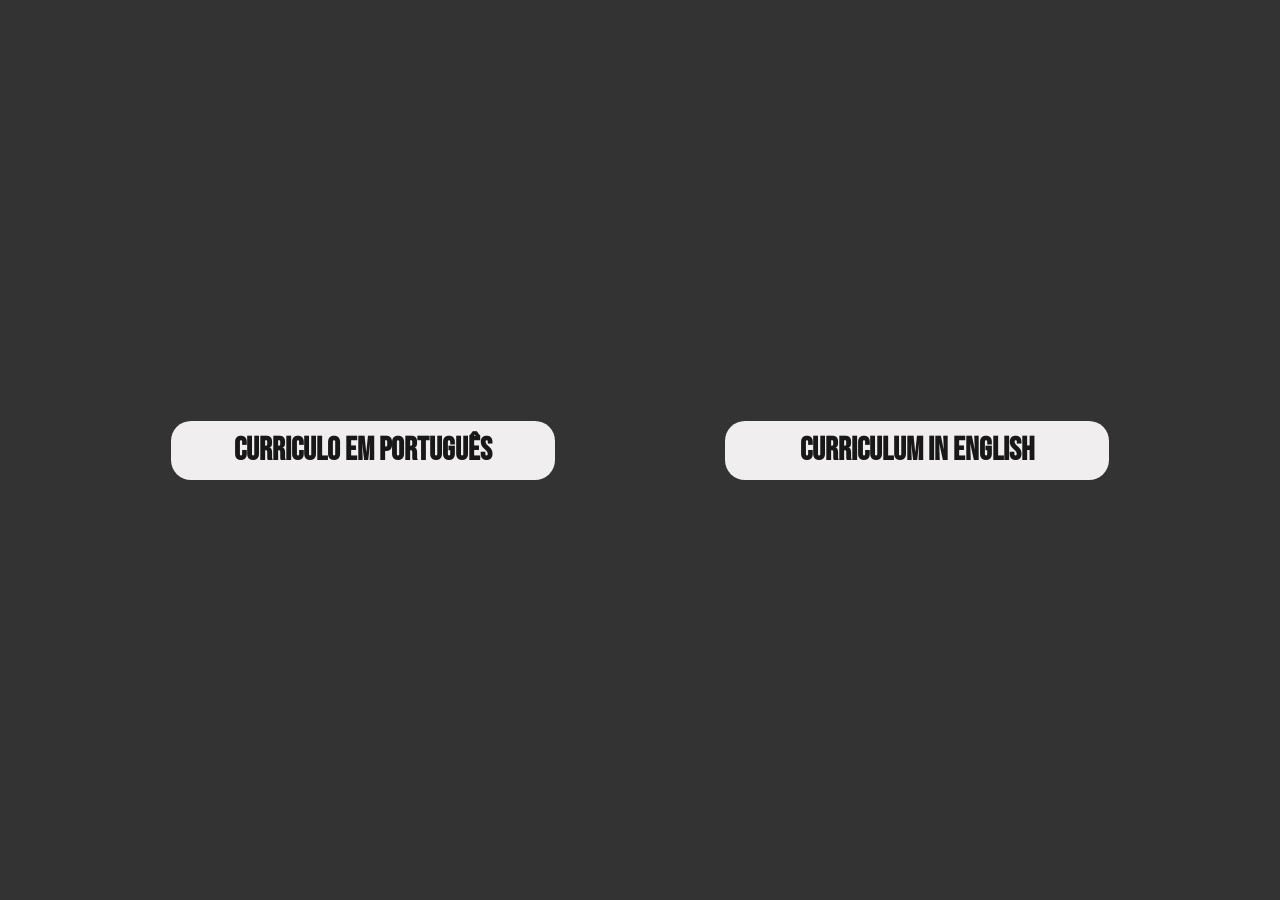
==== pages/en-pt.html @ 521352b3 "Update portfolio_v2" ====
<!DOCTYPE html>
<html lang="pt-BR">
<head>
    <meta charset="UTF-8">
    <meta name="viewport" content="width=device-width, initial-scale=1.0">
    <title>Curriculo</title>
    
    <!-- CSS -->
    <link rel="stylesheet" href="../css/styles.css">
</head>
<body id="curriculo-body">    
    
    <video class="video-container" autoplay muted loop playsinline>
        <source src="../source/tech_video.mp4" type="video/mp4">
        Seu navegador não suporta vídeo HTML5.
    </video>

    <section id="opcao">
        <div class="select">
            <a href="../docs/Currículo.pdf"><h1>Curriculo em Português</h1></a>
        </div>

        <div class="select">
            <a href="../docs/Currículo em Inglês.pdf"><h1>Curriculum in English</h1></a>
        </div>
    </section>
    
</body>
</html>
---- css/styles.css ----
/* IMPORTS */
@import url('https://fonts.googleapis.com/css2?family=Bebas+Neue&display=swap');
@import url('https://fonts.googleapis.com/css2?family=Share+Tech&display=swap');

.bebas-neue-regular {
  font-family: "Bebas Neue", sans-serif;
  font-weight: 400;
  font-style: normal;
}

.share-tech-regular {
  font-family: "Share Tech", sans-serif;
  font-weight: 400;
  font-style: normal;
}

                        /* CSS - INDEX */

/* BODY -INDEX */

.video-container {
    position: fixed;
    width: 100%;
    height: 100vh;
    object-fit: cover;
    z-index: -1;
}

body#index-body {
    width: 100%;
    height: 100%;
    display: flex;
    flex-direction: column;
    border: 0;
    padding: 0;
    margin: 0;
    background: url(../source/Glow\ Black\ And\ White\ GIF\ by\ xponentialdesign.gif) no-repeat center center fixed;
    background-size: cover;
    background-color: black;
}

body#index-body::before {
    height: 100%;
    content: "";
    position: fixed;
    inset: 0;
    background: rgba(0, 0, 0, 0.8);
    z-index: 1;
}

body#index-body>header#cabecalho {
    display: flex;
    height: 7vh;
    flex-direction: row;
    justify-content: center;
    align-items: center;
    margin-bottom: 5vh;
}

body#index-body>section#first {
    display: flex;
    height: 100vh;
    flex-direction: column;
    justify-content: center;
    align-items: center;
    margin-bottom: 5vh;
}

body#index-body>section#second {
    display: flex;
    height: 100vh;
    flex-direction: column;
    justify-content: center;
    align-items: center;
    margin-bottom: 5vh;
}

body#index-body>section#third {
    display: flex;
    height: 100vh;
    flex-direction: column;
    justify-content: center;
    align-items: center;
    margin-bottom: 5vh;
}

body#index-body>footer#rodape {
    display: flex;
    height: 10vh;
    flex-direction: column;
    justify-content: space-evenly;
    align-items: center;
}

/* HEADER CABECALHO */

header#cabecalho {
    width: 100%;
    font-family: "Bebas Neue", sans-serif;
    position: absolute;
    right: 0;
    z-index: 10;
}

header#cabecalho nav {
    width: 95%;
    display: flex;
    flex-direction: row-reverse;
    justify-content: space-between;
    align-items: center;
}

/* header#cabecalho h1 {
    color: rgb(240, 238, 238);
    font-size: clamp(1.5rem, 5vw, 2rem);
    letter-spacing: 0.1em;
} */

header#cabecalho h1 a{
    text-decoration: none;
    background-color: rgb(240, 238, 238);
    color: black;
    font-size: clamp(1.5rem, 5vw, 2rem);
    letter-spacing: 0.1em;
} 

header#cabecalho div#curriculo a {
    text-decoration: none;
    color: black;
    background: rgb(240, 238, 238);
    padding: 5px 7px;
    border-radius: 10px;
    font-size: clamp(0.5rem, 2vw, 1rem);
    letter-spacing: 0.05rem;
}

/* SECTION #FIRST */

section#first {
    z-index: 5;
    color: rgb(240, 238, 238);
    text-align: center;
    padding: 0 0 5% 0;
}

section#first h1 {
    font-family: "Bebas Neue", sans-serif;
    font-size: clamp(1.5rem, 8vw, 3.5rem);
    letter-spacing: 0.1em;
}

section#first h3 {
    font-size: clamp(0.5rem, 3vw, 1.2rem);
    padding: 0 0 4% 0;
    margin: 0;
}

section#first img {
    max-width: 150px;
    width: 30vw;
    height: auto;
    border-radius: 50%;
}

section#first div.social {
    width: 30%;
    display: flex;
    flex-direction: row;
    justify-content: space-evenly;
    align-items: center;
    background: rgb(240, 238, 238);
    border-radius: 10px;
    max-height: 50px;
}

div.caixa {
    display: flex;
    flex-direction: column;
    justify-content: center;
    align-items: center;
    padding: 10px 10px 5px 10px;
}

div.caixa a {
    text-decoration: none;
    color: black;
    text-align: center;
    font-size: 1.5em;
    max-width: 55px;
    width: 60%;

}

.icone {
    width: 95%;
    height: 100%;
    color: rgb(0, 0, 0, 0.9);
}

/* SECTION #SECOND */

section#second {
    font-family: "Share Tech", sans-serif;
    z-index: 5;
}

section#second div#conteudo {
    display: flex;
    flex-direction: column;
    width: 98%;
    background: rgb(240, 238, 238);
    align-items: center;
    justify-content: center;
    border-radius: 20px;
    padding: 7% 0;
}

section#second div h2 {
    color: black;
    text-align: left;
    font-size: clamp(1.5rem, 5vw, 3rem);
}

section#second div p {
    color: rgb(0, 0, 0, 0.9);
    text-align: center;
    font-size: clamp(0.5rem, 3vw, 1.2rem);
    line-height: 1.5em;
    text-align: left;
    padding: 2%;
}

div.infos {
    height: 100%;
    display: flex;
    flex-direction: column;
    justify-content: flex-start;
    align-items: center;
}

div.tecnologias {
    display: flex;
    flex-direction: row;
    flex-wrap: wrap;
    justify-content: space-evenly;
    width: 95%;
}

div.tecs i {
    font-size: clamp(1rem, 3vw, 3rem);
    padding: 2%;
    color: rgb(240, 238, 238);
    background-color: rgb(0, 0, 0, 0.9);
    border-radius: 10px;
    margin: 1%;
}

/* SECTION #THIRD */

section#third {
    font-family: "Bebas Neue", sans-serif;
    z-index: 2;
    padding: 5%;
}

section#third h2 {
    font-size: clamp(1.5rem, 5vw, 3rem);
    color: rgb(240, 238, 238);
}

section#third h3 {
    font-size: clamp(0.5rem, 3vw, 2rem);
    color: black;
}

section#third div#projetos {
    width: 100%;
    display: flex;
    flex-flow: row wrap;
    justify-content: center;
}

section#third div.projeto {
    display: flex;
    flex-direction: column;
    justify-content: center;
    width: 40%;
    background-color: rgb(240, 238, 238);
    border-radius: 20px;
    padding: 2%;
    margin: 1%;
    align-items: center;
    text-align: center;
    font-size: clamp(0.5rem, 3vw, 1.5rem);
}

div.area_links {
    display: flex;
    flex-direction: row;
    justify-content: space-evenly;
    width: 100%;
    margin-top: 1%;
}

a.link {
    background-color: rgba(0, 0, 0, 0.8);
    border-radius: 10px;
    padding: 10px;
    font-family: "Share Tech", sans-serif;
    text-align: center;
    text-decoration: none;
    color:  rgb(240, 238, 238);
    font-size: clamp(0.5rem, 2vw, 1.2rem);
}

a.link:hover {
    background-color: rgba(0, 0, 0, 0.6);
}

.img_proj {
    width: 95%;
    height: auto;
    border-radius: 20px;
    padding: 5px;
}

.descricao {
    font-size: clamp(0.5rem, 2vw, 1.2rem);
    font-family: "Share Tech", sans-serif;
}

/* section#third div.vermais {
    width: 10vw;
    cursor: pointer;
    padding: 0;
    border-radius: 20px;
    text-align: center;
} */

/* section#third div.vermais a {
    text-decoration: none;
    color: black;
    padding: 13% 25%;
} */

/* FOOTER #RODAPE */

footer#rodape {
    font-family: "Share Tech", sans-serif;
    font-size: clamp(0.5rem, 3vw, 1.2rem);
    z-index: 2;
    color: black;
    background-color: rgb(240, 238, 238);
}

                        /* CSS - CURRICULO */

/* BODY - CURRICULO */

body#curriculo-body {
    height: 100%;
    display: flex;
    flex-direction: column;
    border: 0;
    padding: 0;
    margin: 0;
    height: 100vh;
}

body#curriculo-body::before {
    height: 100%;
    content: "";
    position: fixed;
    inset: 0;
    background: rgba(0, 0, 0, 0.8);
    z-index: 1;
}

body#curriculo-body>section#opcao {
    display: flex;
    height: 100%;
    flex-direction: row;
    justify-content: space-evenly;
    align-items: center;
}

section#opcao {
    z-index: 5;
}

section#opcao div.select {
    width: 30%;
    display: flex;
    justify-content: center;
    background-color: rgb(240, 238, 238);
    border-radius: 20px;
}

div.select h1 {
    font-family: "Bebas Neue", sans-serif;
    font-size: clamp(1rem, 3vw, 2rem);
    text-align: center;
    margin: 0;
    padding: 10px 15px;
    cursor: pointer;
}

div.select a {
    text-decoration: none;
    color: rgb(0, 0, 0, 0.9);
}
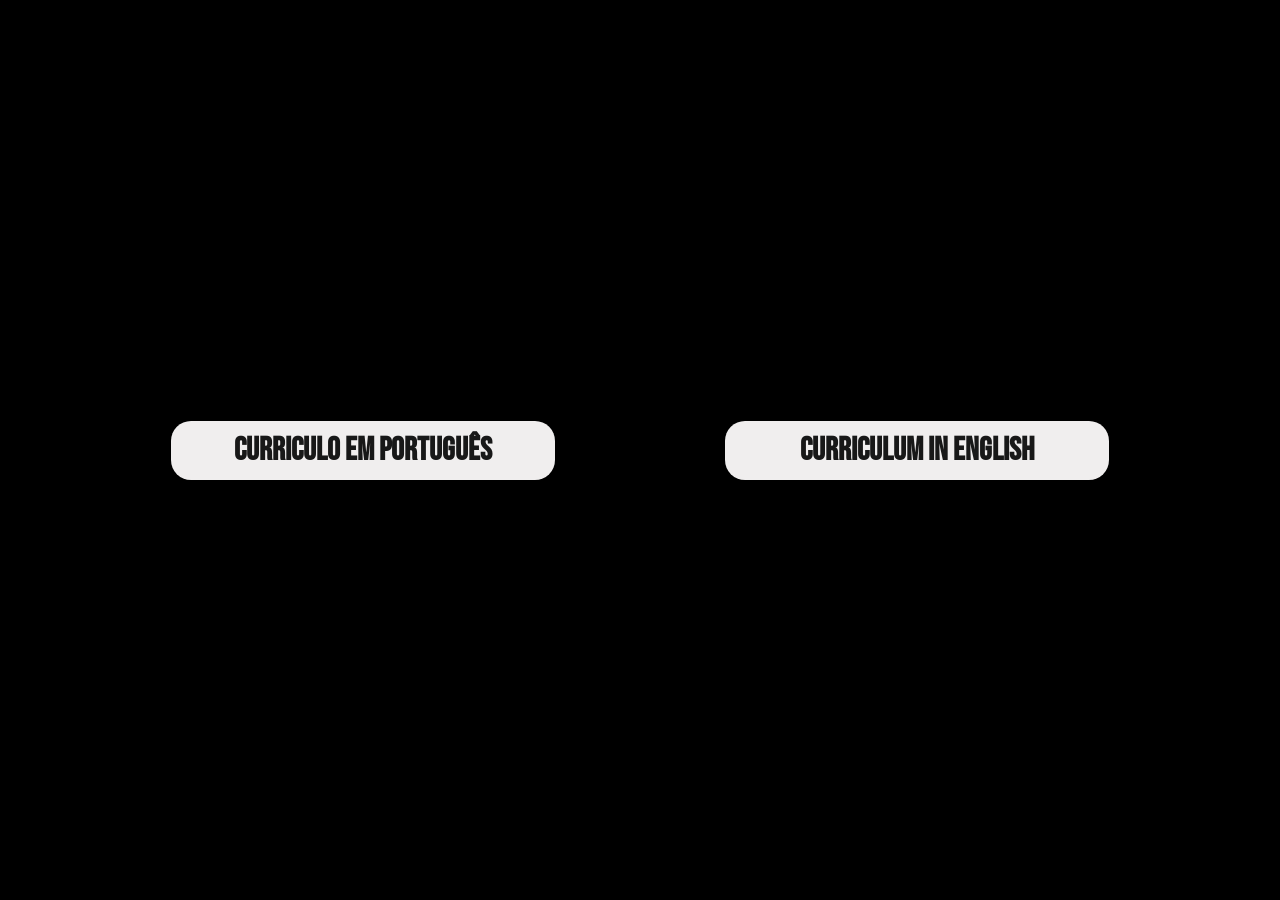
==== commit 724fb555: "Update portfolio_v2" ====
--- a/pages/en-pt.html
+++ b/pages/en-pt.html
@@ -10,11 +10,6 @@
 </head>
 <body id="curriculo-body">    
     
-    <video class="video-container" autoplay muted loop playsinline>
-        <source src="../source/tech_video.mp4" type="video/mp4">
-        Seu navegador não suporta vídeo HTML5.
-    </video>
-
     <section id="opcao">
         <div class="select">
             <a href="../docs/Currículo.pdf"><h1>Curriculo em Português</h1></a>
--- a/css/styles.css
+++ b/css/styles.css
@@ -365,6 +365,9 @@
     padding: 0;
     margin: 0;
     height: 100vh;
+    background: url(../source/Glow\ Black\ And\ White\ GIF\ by\ xponentialdesign.gif) no-repeat center center fixed;
+    background-size: cover;
+    background-color: black;
 }
 
 body#curriculo-body::before {
